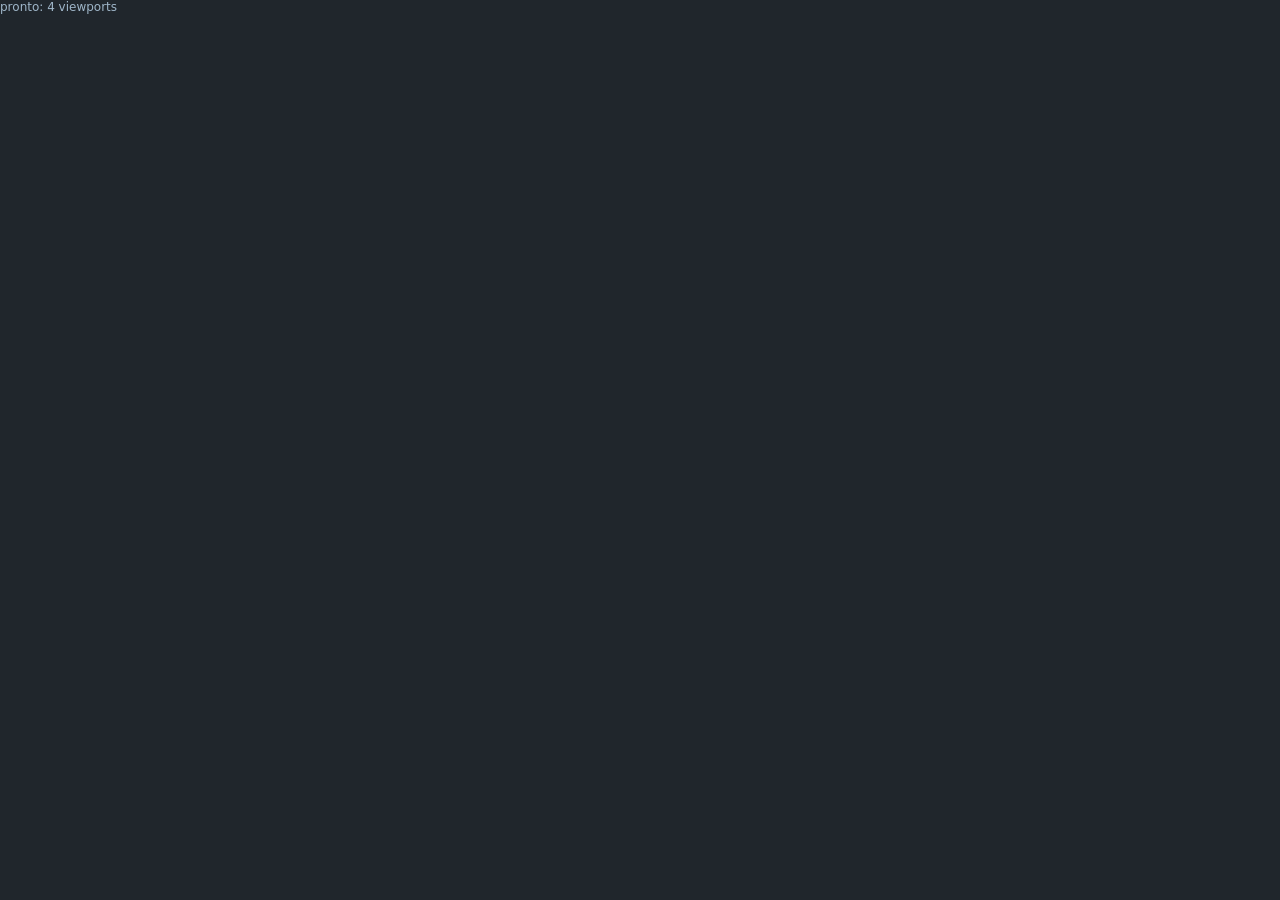
==== tools/matrix.html @ f4edfb9c "Jogo Quadro Eletrico - versao inicial jogavel via GitHub Pages" ====
<!DOCTYPE html>
<html lang="pt-BR">
<head>
<meta charset="utf-8">
<title>matriz de breakpoints</title>
<style>html,body{margin:0;background:#20262c;font:12px system-ui;color:#9fb6c9}
#palco{position:absolute;left:-20000px;top:0}</style>
</head>
<body>
<div id="palco"></div>
<div id="resumo">carregando…</div>
<script>
  /* Carrega o jogo em vários viewports (as media queries respondem ao tamanho de
     cada iframe) e expõe window.medir() com as checagens de layout.  */
  const TAMANHOS = [
    { nome: 'desktop', w: 1440, h: 900 },
    { nome: 'notebook', w: 1180, h: 800 },
    { nome: 'tablet', w: 900, h: 780 },
    { nome: 'celular', w: 390, h: 844 },
  ];
  const palco = document.getElementById('palco');
  palco.innerHTML = TAMANHOS.map(t =>
    `<iframe data-nome="${t.nome}" width="${t.w}" height="${t.h}" src="/index.html"></iframe>`).join('');
  const frames = [...palco.querySelectorAll('iframe')];

  function metricas(fr) {
    const d = fr.contentDocument, w = fr.contentWindow;
    const R = s => { const el = d.querySelector(s); if (!el) return null; const r = el.getBoundingClientRect();
      return { x: Math.round(r.x), y: Math.round(r.y), w: Math.round(r.width), h: Math.round(r.height) }; };
    const painel = d.querySelector('#sidebar');
    const tab = R('#board'), band = R('#tray');
    const fora = R('#objective');
    return {
      nome: fr.dataset.nome, viewport: w.innerWidth + 'x' + w.innerHeight,
      topbar: R('.topbar'), dock: R('#dock'), bandeja: band, quadro: R('#board-wrap'), tabuleiro: tab,
      painelFixo: painel.getBoundingClientRect().x < w.innerWidth - 1 && w.innerWidth > 1180,
      gavetaFora: painel.getBoundingClientRect().x >= w.innerWidth - 1,
      botaoPainel: w.innerWidth <= 1180 ? d.querySelector('#btn-panel').offsetParent !== null : d.querySelector('#btn-panel').offsetParent === null,
      overflow: [d.documentElement.scrollWidth - d.documentElement.clientWidth,
                 d.documentElement.scrollHeight - d.documentElement.clientHeight],
      dockRolavel: d.querySelector('#dock').scrollWidth > d.querySelector('#dock').clientWidth + 1,
      bandejaRolavel: d.querySelector('.tray-items').scrollWidth > d.querySelector('.tray-items').clientWidth + 1,
      quadroSobrepoeBandeja: tab && band ? tab.y + tab.h > band.y + 1 : null,
      objetivoCabe: fora && fora.w <= w.innerWidth,
      zoomDentro: R('.zoombar') && R('.zoombar').x + R('.zoombar').w <= w.innerWidth + 1,
      zoomAcimaDaBandeja: R('.zoombar') && band ? R('.zoombar').y + R('.zoombar').h <= band.y + 1 : null,
      objetivosVisiveis: [...d.querySelectorAll('.hud-item')].filter(e => e.offsetParent).length,
      rotulosFerramentas: [...d.querySelectorAll('.tools .btn span')].filter(s => s.offsetParent).length,
      zoom: d.querySelector('#zoom-val').textContent,
    };
  }

  window.medir = () => frames.map(metricas);
  window.addEventListener('load', () => {
    setTimeout(() => { document.getElementById('resumo').textContent = 'pronto: ' + frames.length + ' viewports'; }, 600);
  });
</script>
</body>
</html>
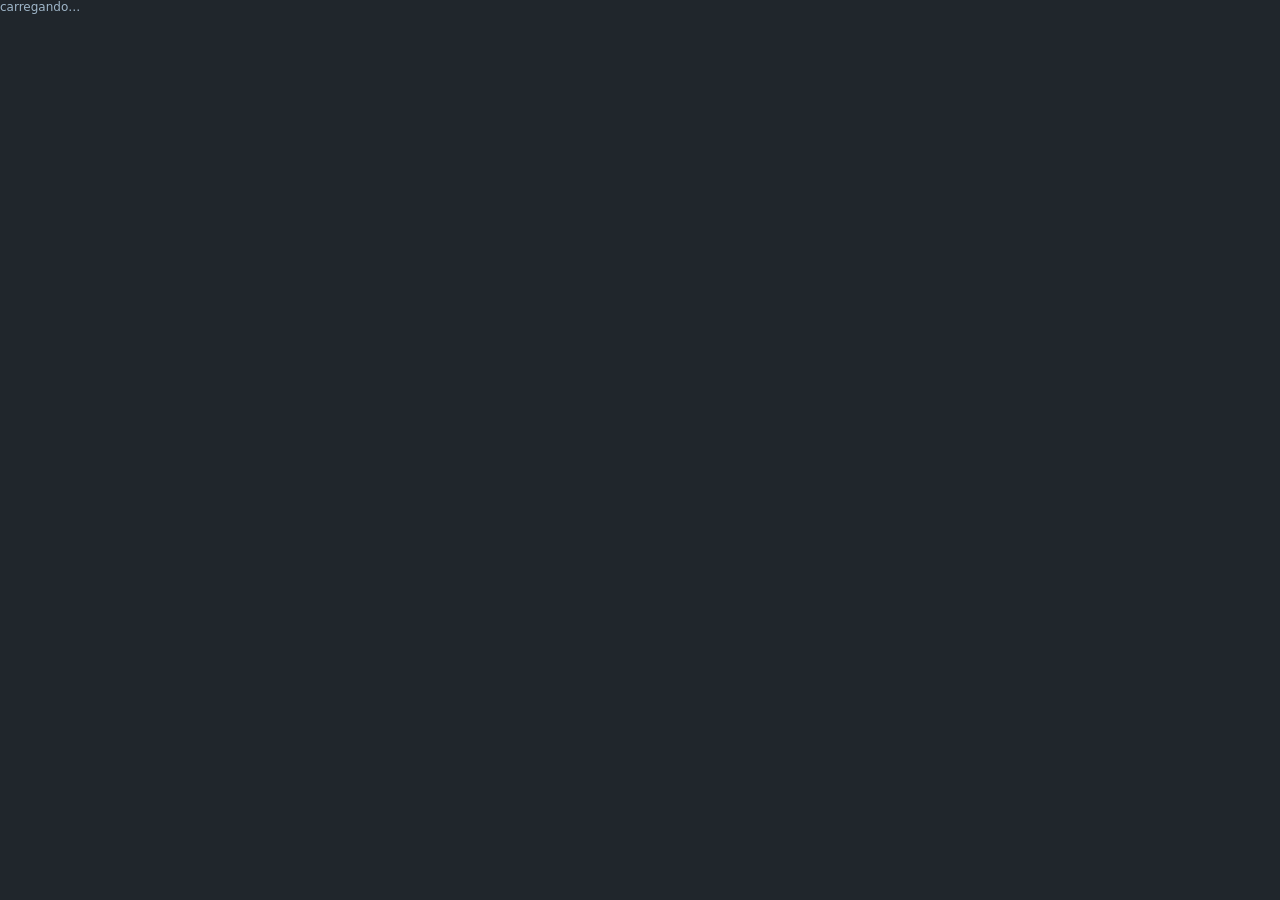
==== commit ac8efc47: "Nova atualização" ====
--- a/tools/matrix.html
+++ b/tools/matrix.html
@@ -13,46 +13,87 @@
   /* Carrega o jogo em vários viewports (as media queries respondem ao tamanho de
      cada iframe) e expõe window.medir() com as checagens de layout.  */
   const TAMANHOS = [
-    { nome: 'desktop', w: 1440, h: 900 },
-    { nome: 'notebook', w: 1180, h: 800 },
-    { nome: 'tablet', w: 900, h: 780 },
-    { nome: 'celular', w: 390, h: 844 },
+    { nome: 'desktop', w: 1440, h: 900, src: '/index.html?m=inversor' },
+    { nome: 'notebook', w: 1180, h: 800, src: '/index.html?m=inversor' },
+    { nome: 'notebook-baixo', w: 1100, h: 700, src: '/index.html?m=reversao' },
+    { nome: 'tablet-paisagem', w: 1024, h: 768, src: '/index.html?m=reversao' },
+    { nome: 'tablet', w: 768, h: 1024, src: '/index.html?m=reversao' },
+    { nome: 'celular-grande', w: 430, h: 932, src: '/index.html?m=reversao' },
+    { nome: 'celular', w: 390, h: 844, src: '/index.html?m=inversor' },
+    { nome: 'celular-mini', w: 320, h: 640, src: '/index.html?m=reversao' },
+    { nome: 'missoes-desktop', w: 1440, h: 900, src: '/index.html' },
+    { nome: 'missoes-celular', w: 390, h: 844, src: '/index.html' },
   ];
   const palco = document.getElementById('palco');
   palco.innerHTML = TAMANHOS.map(t =>
-    `<iframe data-nome="${t.nome}" width="${t.w}" height="${t.h}" src="/index.html"></iframe>`).join('');
+    `<iframe data-nome="${t.nome}" width="${t.w}" height="${t.h}" src="${t.src}"></iframe>`).join('');
   const frames = [...palco.querySelectorAll('iframe')];
 
   function metricas(fr) {
     const d = fr.contentDocument, w = fr.contentWindow;
+    if (!d || !d.querySelector('.topbar')) return { nome: fr.dataset.nome, carregando: true };
+    /* força um aviso bem longo e mede o quanto ele cobre a placa: se o aviso
+       ficar por cima do quadro, a montagem fica atrapalhada. */
+    if (w.coachShow) w.coachShow('Aviso longo de teste',
+      'Este texto é propositalmente comprido para medir quanto do quadro o aviso tapa durante a montagem.', 60000);
     const R = s => { const el = d.querySelector(s); if (!el) return null; const r = el.getBoundingClientRect();
       return { x: Math.round(r.x), y: Math.round(r.y), w: Math.round(r.width), h: Math.round(r.height) }; };
+    const sel = d.querySelector('#mselect');
+    const seletorAberto = sel && !sel.classList.contains('hidden');
     const painel = d.querySelector('#sidebar');
-    const tab = R('#board'), band = R('#tray');
-    const fora = R('#objective');
+    const pr = painel.getBoundingClientRect();
+    const tabuleiro = R('#board'), bandeja = R('#tray'), dock = R('#dock');
+    const tools = d.querySelector('.tools');
+    const hud = R('.hud');
+    const areaTela = w.innerWidth * w.innerHeight;
+    const scr = d.querySelector('#scrim');
     return {
       nome: fr.dataset.nome, viewport: w.innerWidth + 'x' + w.innerHeight,
-      topbar: R('.topbar'), dock: R('#dock'), bandeja: band, quadro: R('#board-wrap'), tabuleiro: tab,
-      painelFixo: painel.getBoundingClientRect().x < w.innerWidth - 1 && w.innerWidth > 1180,
-      gavetaFora: painel.getBoundingClientRect().x >= w.innerWidth - 1,
-      botaoPainel: w.innerWidth <= 1180 ? d.querySelector('#btn-panel').offsetParent !== null : d.querySelector('#btn-panel').offsetParent === null,
+      seletor: seletorAberto,
+      painelFixo: pr.x >= 0 && pr.x + pr.width <= w.innerWidth + 1 && w.innerWidth > 1180,
+      painelGaveta: pr.x >= w.innerWidth - 1,
+      botaoPainel: d.querySelector('#btn-panel').offsetParent !== null,
       overflow: [d.documentElement.scrollWidth - d.documentElement.clientWidth,
                  d.documentElement.scrollHeight - d.documentElement.clientHeight],
+      ferramentasCortadas: tools.scrollWidth - tools.clientWidth,
+      hudCortado: hud ? Math.max(0, hud.x + hud.w - w.innerWidth) : null,
       dockRolavel: d.querySelector('#dock').scrollWidth > d.querySelector('#dock').clientWidth + 1,
       bandejaRolavel: d.querySelector('.tray-items').scrollWidth > d.querySelector('.tray-items').clientWidth + 1,
-      quadroSobrepoeBandeja: tab && band ? tab.y + tab.h > band.y + 1 : null,
-      objetivoCabe: fora && fora.w <= w.innerWidth,
-      zoomDentro: R('.zoombar') && R('.zoombar').x + R('.zoombar').w <= w.innerWidth + 1,
-      zoomAcimaDaBandeja: R('.zoombar') && band ? R('.zoombar').y + R('.zoombar').h <= band.y + 1 : null,
+      tabuleiro, bandeja, dock,
+      tabuleiroSobreBandeja: tabuleiro && bandeja ?
+        (Math.min(tabuleiro.x + tabuleiro.w, bandeja.x + bandeja.w) - Math.max(tabuleiro.x, bandeja.x) > 1 &&
+         Math.min(tabuleiro.y + tabuleiro.h, bandeja.y + bandeja.h) - Math.max(tabuleiro.y, bandeja.y) > 1) : null,
+      areaTabuleiroPct: tabuleiro ? Math.round(tabuleiro.w * tabuleiro.h / areaTela * 100) : null,
+      zoom: d.querySelector('#zoom-val').textContent,
+      rotulosFerramentas: [...d.querySelectorAll('.tools .btn span')].filter(s => s.offsetParent).length,
       objetivosVisiveis: [...d.querySelectorAll('.hud-item')].filter(e => e.offsetParent).length,
-      rotulosFerramentas: [...d.querySelectorAll('.tools .btn span')].filter(s => s.offsetParent).length,
-      zoom: d.querySelector('#zoom-val').textContent,
+      cartoes: d.querySelectorAll('#mselect-list .mcard').length,
+      aviso: avisoSobrePlaca(d), objetivo: objetivoSobrePlaca(d),
     };
+  }
+
+  /* fração (%) da placa coberta pelo aviso / pela barra de objetivo */
+  function cobre(d, ca, cb) {
+    const A = d.querySelector(ca), B = d.querySelector(cb);
+    if (!A || !B || A.classList.contains('hidden')) return 0;
+    const a = A.getBoundingClientRect(), b = B.getBoundingClientRect();
+    const iw = Math.min(a.right, b.right) - Math.max(a.left, b.left);
+    const ih = Math.min(a.bottom, b.bottom) - Math.max(a.top, b.top);
+    if (iw <= 0 || ih <= 0) return 0;
+    const placa = d.querySelector('.stage').getBoundingClientRect();
+    const ref = d.querySelector('#board').getBoundingClientRect();
+    return { pctPlaca: Math.round(iw * ih / (placa.width * placa.height) * 100),
+      pctTab: Math.round(iw * ih / (ref.width * ref.height) * 100),
+      largura: Math.round(a.width), altura: Math.round(a.height) };
+  }
+  function avisoSobrePlaca(d) { return cobre(d, '#coach', '.stage');
+  }
+  function objetivoSobrePlaca(d) { return cobre(d, '#objective', '.stage');
   }
 
   window.medir = () => frames.map(metricas);
   window.addEventListener('load', () => {
-    setTimeout(() => { document.getElementById('resumo').textContent = 'pronto: ' + frames.length + ' viewports'; }, 600);
+    setTimeout(() => { document.getElementById('resumo').textContent = 'pronto: ' + frames.length + ' viewports'; }, 1200);
   });
 </script>
 </body>
